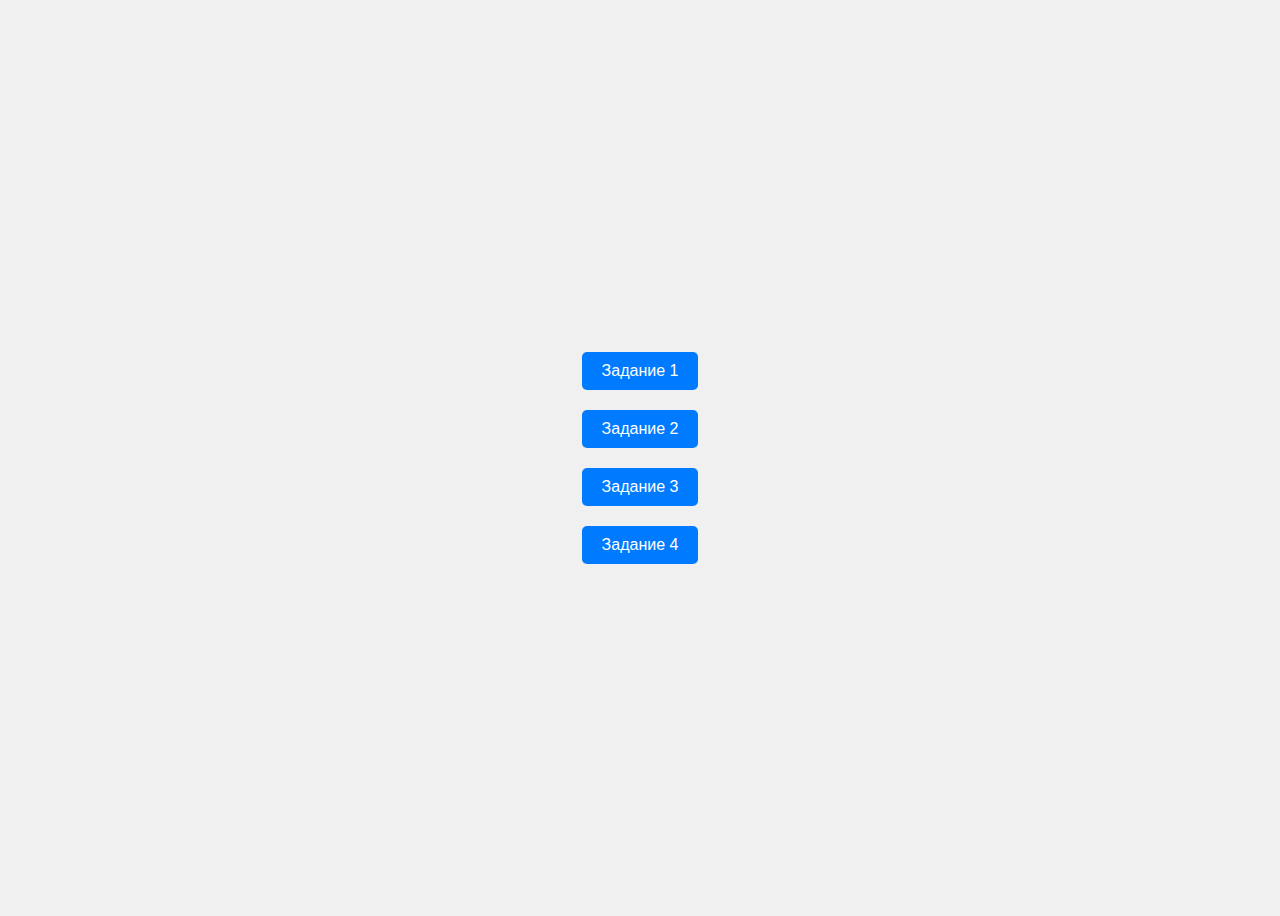
==== index.html @ 4122b87a "готово" ====
<!DOCTYPE html>
<html lang="en">
<head>
    <meta charset="UTF-8">
    <title>Домашка</title>
    <style>
        body {
            font-family: Arial, sans-serif;
            display: flex;
            justify-content: center;
            align-items: center;
            height: 100vh;
            background-color: #f0f0f0;
            flex-direction: column;
        }
        button {
            margin: 10px;
            padding: 10px 20px;
            font-size: 16px;
            cursor: pointer;
            border: none;
            border-radius: 5px;
            background-color: #007BFF;
            color: white;
        }
        button:hover {
            background-color: #0056b3;
        }
    </style>
</head>
<body>
    <button onclick="location.href='task1/task1.html'">Задание 1</button>
    <button onclick="location.href='task2/task2.html'">Задание 2</button>
    <button onclick="location.href='task3/task3.html'">Задание 3</button>
    <button onclick="location.href='task4/task4.html'">Задание 4</button>
</body>
</html>
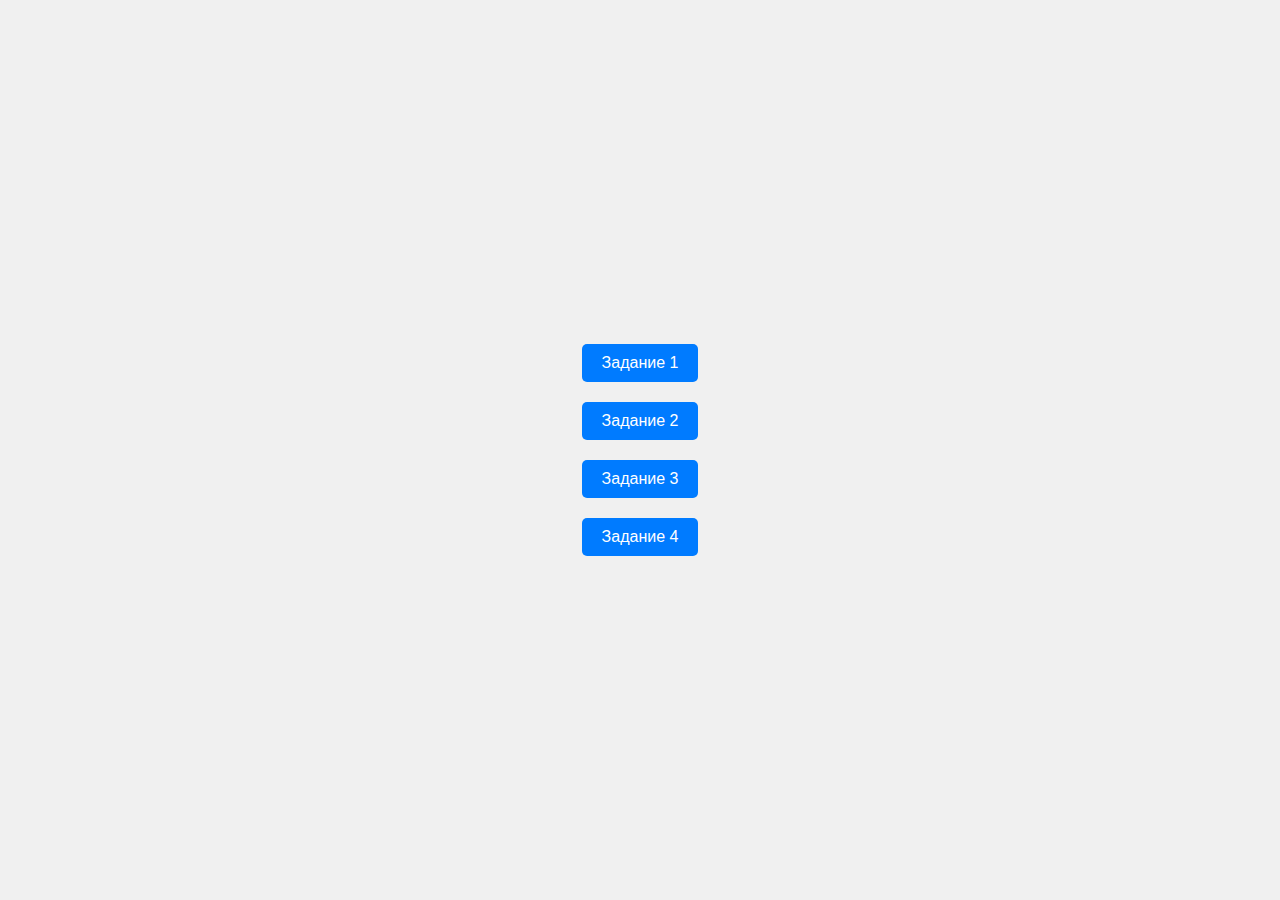
==== commit 277de0bb: "поправил стили" ====
--- a/index.html
+++ b/index.html
@@ -4,7 +4,9 @@
     <meta charset="UTF-8">
     <title>Домашка</title>
     <style>
+
         body {
+            margin: 0;
             font-family: Arial, sans-serif;
             display: flex;
             justify-content: center;
